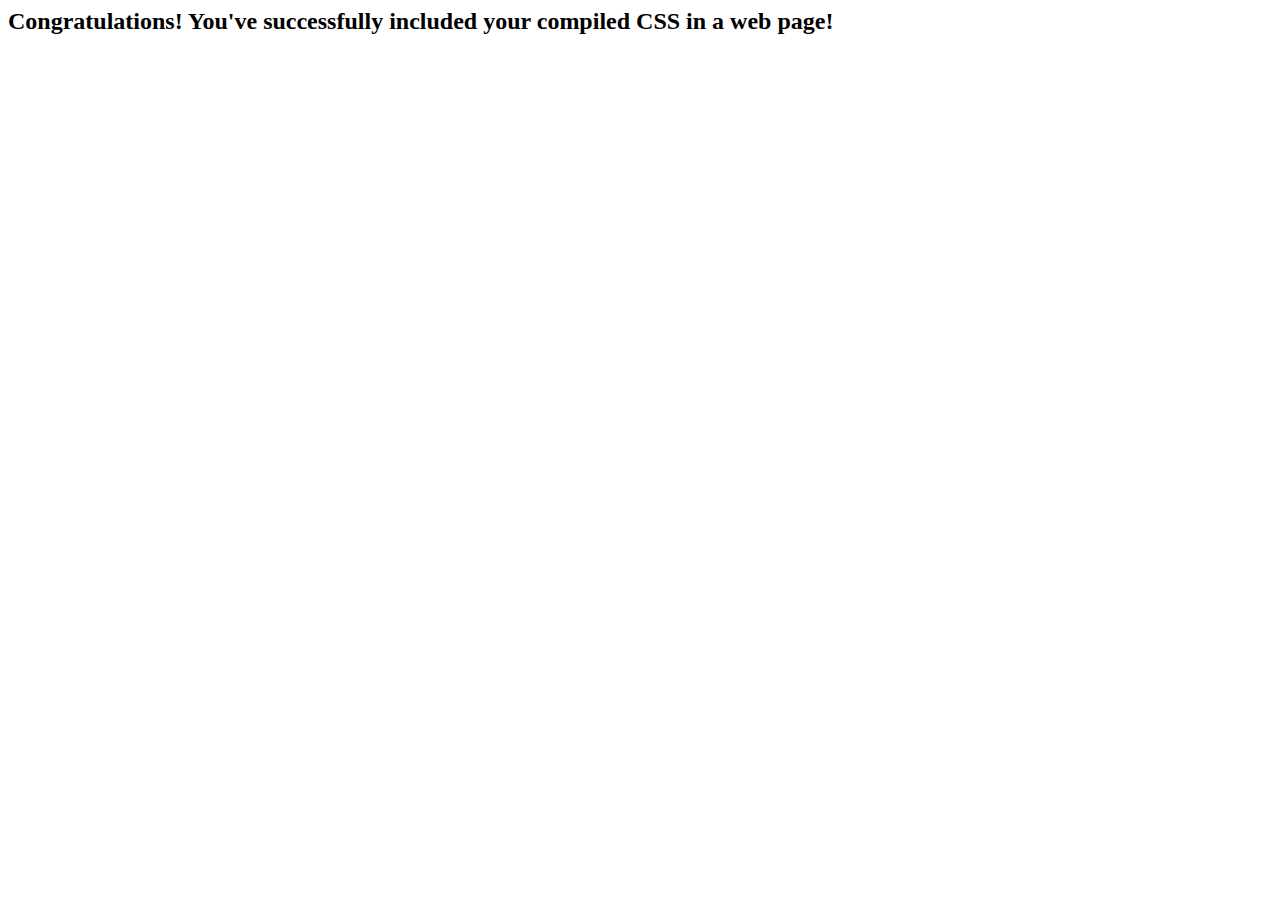
==== 3-variables-nesting/index.html @ f4c75faf "Add directories, and 3rd lesson" ====
<!DOCTYPE HTML PUBLIC "-//W3C//DTD HTML 4.0 Transitional//EN">
<html>
	<head>
		<meta charset="utf-8">
		<meta http-equiv="X-UA-Compatible" content="IE=edge">
		<meta name="viewport" content="width=device-width, initial-scale=1">

		<title>Sass Example</title>
		<meta name="description" content="An Example of how Sass gets included in a web page">
		<link rel="stylesheet" href="2.css">
	</head>
	<body>
		<h2>Congratulations! You've successfully included your compiled CSS in a web page!</h2>
	</body>
</html>
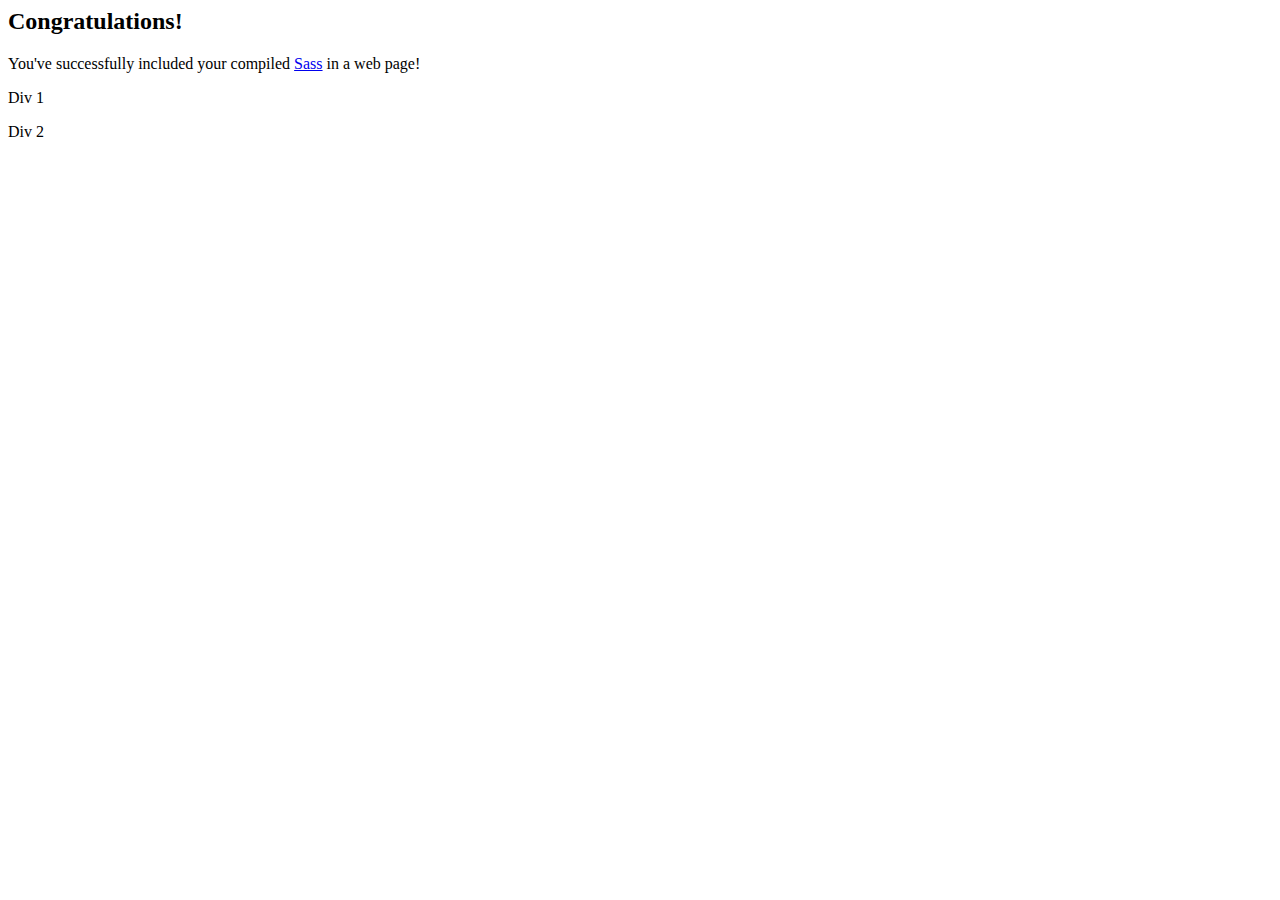
==== commit ef5bd6b3: "Finalize exercises" ====
--- a/3-variables-nesting/index.html
+++ b/3-variables-nesting/index.html
@@ -7,9 +7,18 @@
 
 		<title>Sass Example</title>
 		<meta name="description" content="An Example of how Sass gets included in a web page">
-		<link rel="stylesheet" href="2.css">
+		<link rel="stylesheet" href="3.css">
 	</head>
 	<body>
-		<h2>Congratulations! You've successfully included your compiled CSS in a web page!</h2>
+		<h2 class='title'>Congratulations!</h2>
+		<p class='content'> You've successfully included your compiled 
+		<a href="http://sass-lang.com/documentation/file.SASS_REFERENCE.html">
+		Sass</a> in a web page!</p>
+		<div class='div1'>
+			<p>Div 1</p>
+		</div>
+		<div class='div2'>
+			<p>Div 2</p>
+		</div>
 	</body>
 </html>
